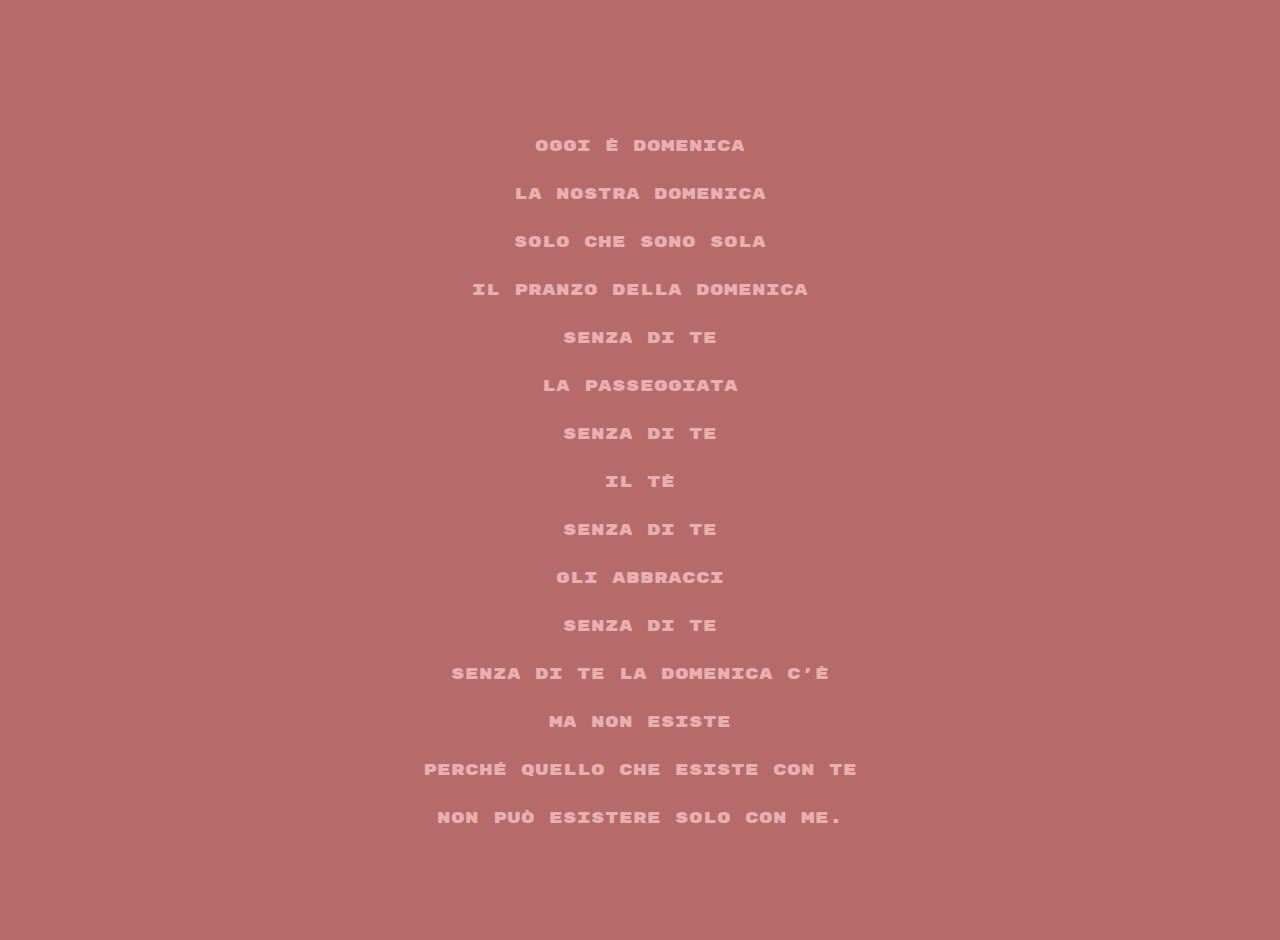
==== poem.html @ de61373b "Add files via upload" ====
<!DOCTYPE html>
<html lang="en">
<head>
    <meta charset="UTF-8">
    <meta name="viewport" content="width=device-width, initial-scale=1.0">
    <title>Poesia</title>
    <link rel="stylesheet" href="styles.css">
    <style>
        @import url('https://fonts.googleapis.com/css2?family=Rubik+Mono+One&display=swap');
        
        body {
            display: flex;
            justify-content: center;
            align-items: center;
            height: 100vh;
            text-align: center;
            padding: 20px;
            background-color: #B66A6A; /* Darker background */
            color: #E6B0B0; /* Lighter text */
            font-family: "Rubik Mono One", serif;
            font-weight: 400;
            font-style: normal;
        }
        .poem {
            max-width: 90%;
            white-space: pre-line;
            line-height: 1.5;
            font-size: 16px;
        }
    </style>
</head>
<body>
    <div class="poem">
        Oggi è domenica<br>
        La nostra domenica<br>
        Solo che sono sola<br>
        Il pranzo della domenica<br>
        Senza di te<br>
        La passeggiata <br>
        Senza di te<br>
        Il tè <br>
        Senza di te<br>
        Gli abbracci<br>
        Senza di te<br>
        Senza di te la domenica c’è <br>
        Ma non esiste<br>
        Perché quello che esiste con te <br>
        Non può esistere solo con me.
    </div>
</body>
</html>
---- styles.css ----
body {
    margin: 0;
    padding: 0;
    background-color: #F4C2C2;
    display: flex;
    justify-content: center;
    align-items: center;
    height: 100vh;
    font-family: Arial, sans-serif;
}

.container {
    text-align: center;
}
@import url('https://fonts.googleapis.com/css2?family=Rubik+Mono+One&display=swap');

.next-button {
    font-family: "Rubik Mono One", serif;
    font-weight: 400;
    font-style: normal;
    padding: 15px 30px;
    font-size: 18px;
    border: none;
    background-color: white;
    color: black;
    border-radius: 10px;
    cursor: pointer;
    transition: 0.3s;
}

.next-button:hover {
    background-color: #ffb6b6;
}
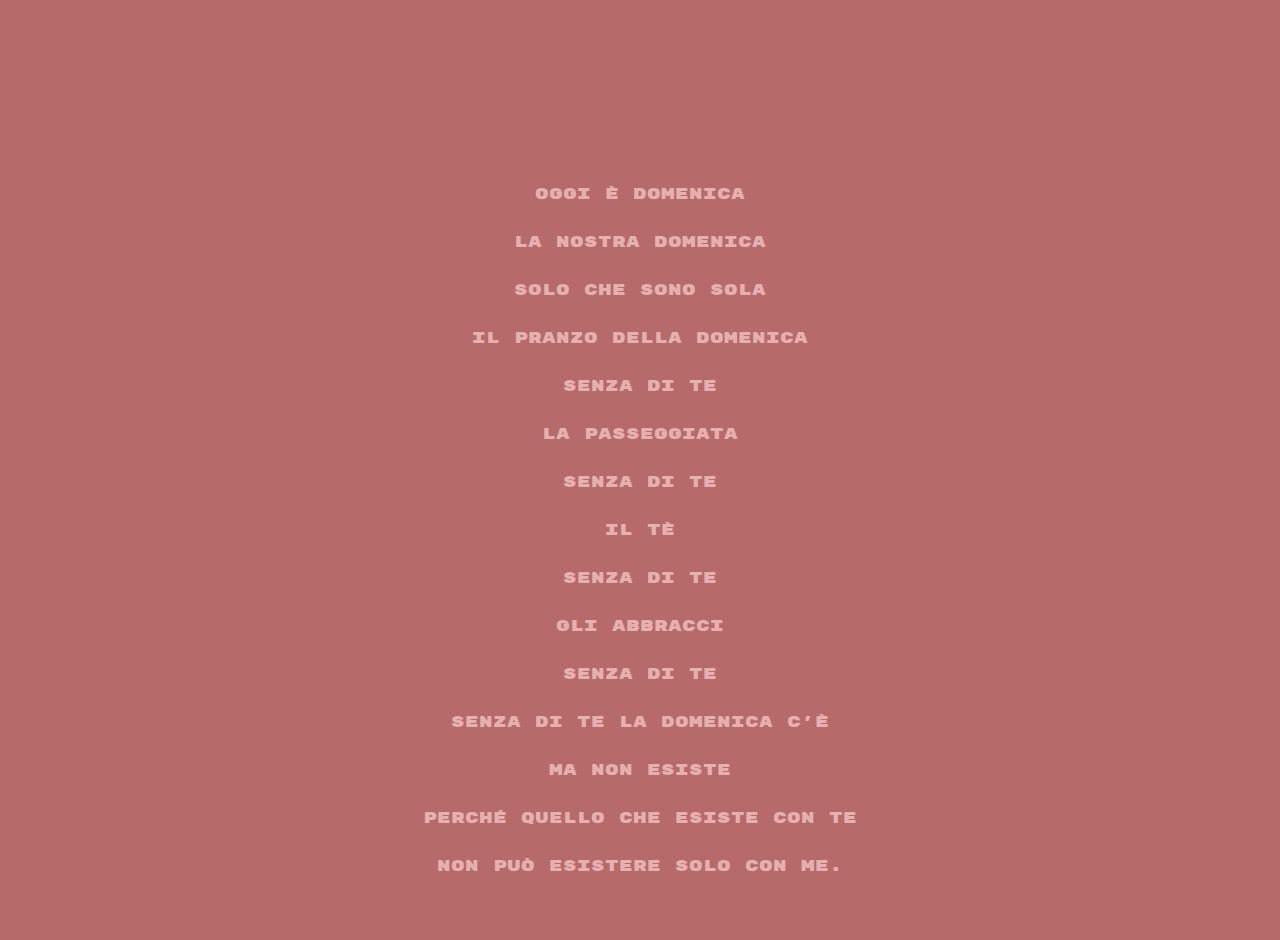
==== commit 40e02458: "poem.html" ====
--- a/poem.html
+++ b/poem.html
@@ -31,6 +31,8 @@
 </head>
 <body>
     <div class="poem">
+        <br>
+        <br>
         Oggi è domenica<br>
         La nostra domenica<br>
         Solo che sono sola<br>
